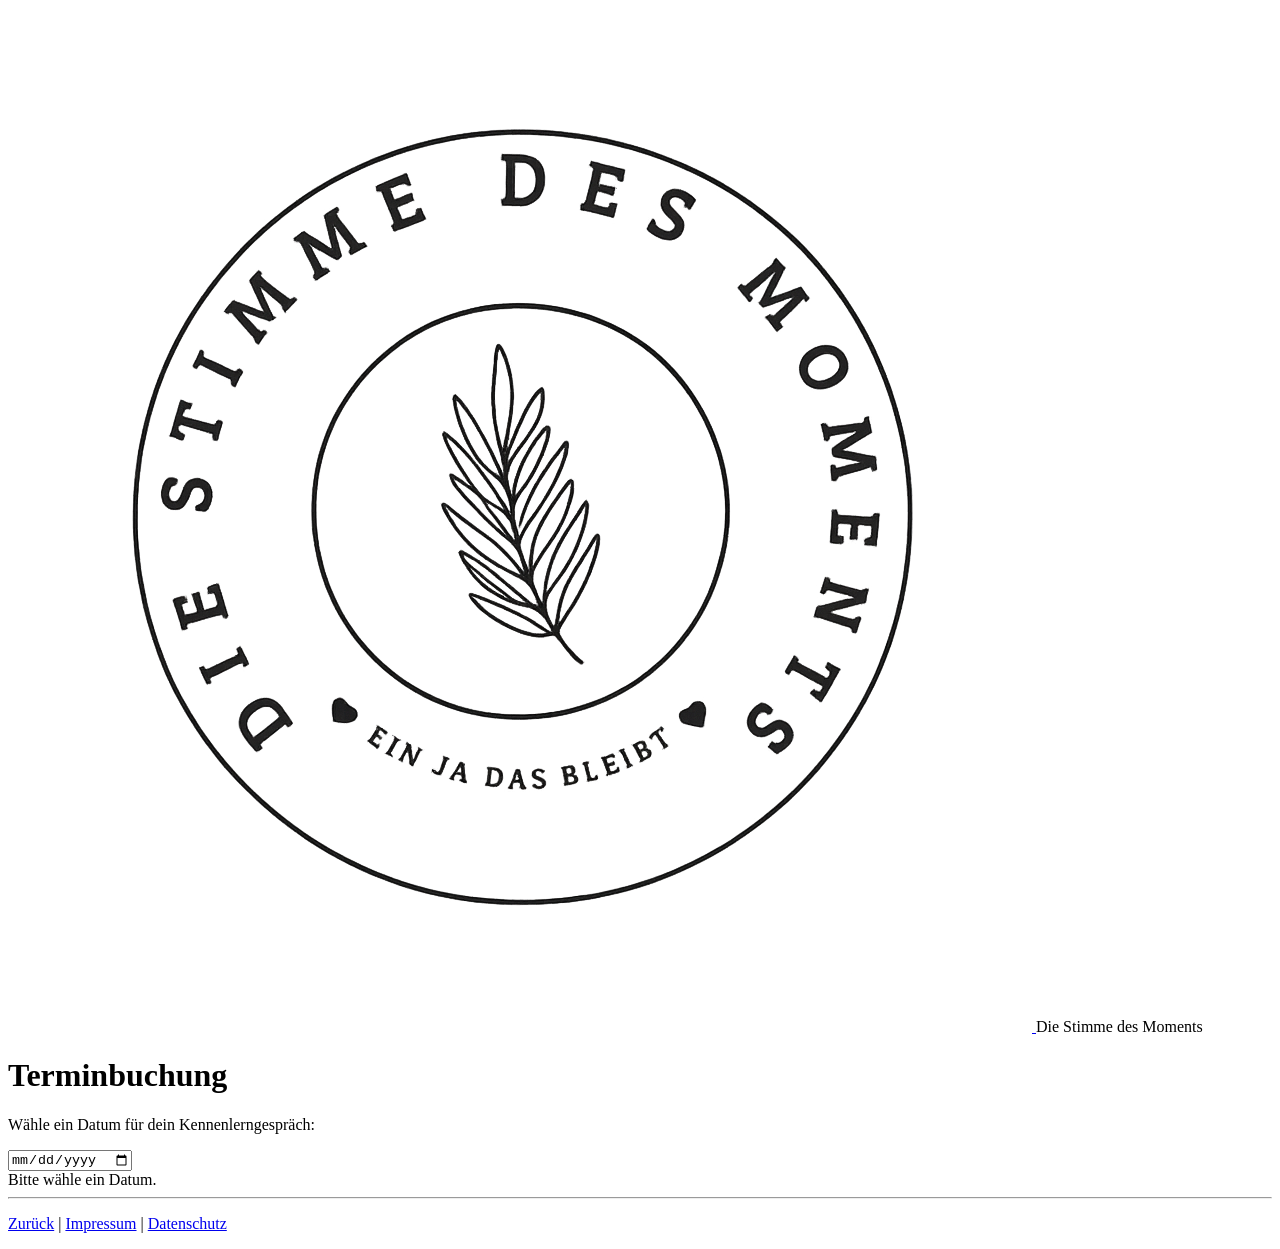
==== docs/buchung.html @ c090d79e "Bugfix: style.css Pfad korrigiert, JSON-Fallback verbessert" ====
<!DOCTYPE html>
<html lang="de">
<head>
  <meta charset="UTF-8" />
  <title>Terminbuchung</title>
  <link rel="stylesheet" href="style.css" />
</head>
<header class="site-header">
  <div class="header-left">
    <a href="index.html">
      <img src="logoT.png" alt="Logo" class="logo" />
    </a>
    <span class="site-title">Die Stimme des Moments</span>
  </div>
</header>
<body>
  <header>
    <h1>Terminbuchung</h1>
  </header>

  <main>
    <p>Wähle ein Datum für dein Kennenlerngespräch:</p>
    <input type="date" id="datePicker" min="" />
    <div id="slots">Bitte wähle ein Datum.</div>
  </main>

  <footer>
    <hr />
    <p>
      <a href="index.html">Zurück</a> |
      <a href="impressum.html">Impressum</a> |
      <a href="datenschutz.html">Datenschutz</a>
    </p>
  </footer>

  <script src="buchung.js"></script>
</body>
</html>
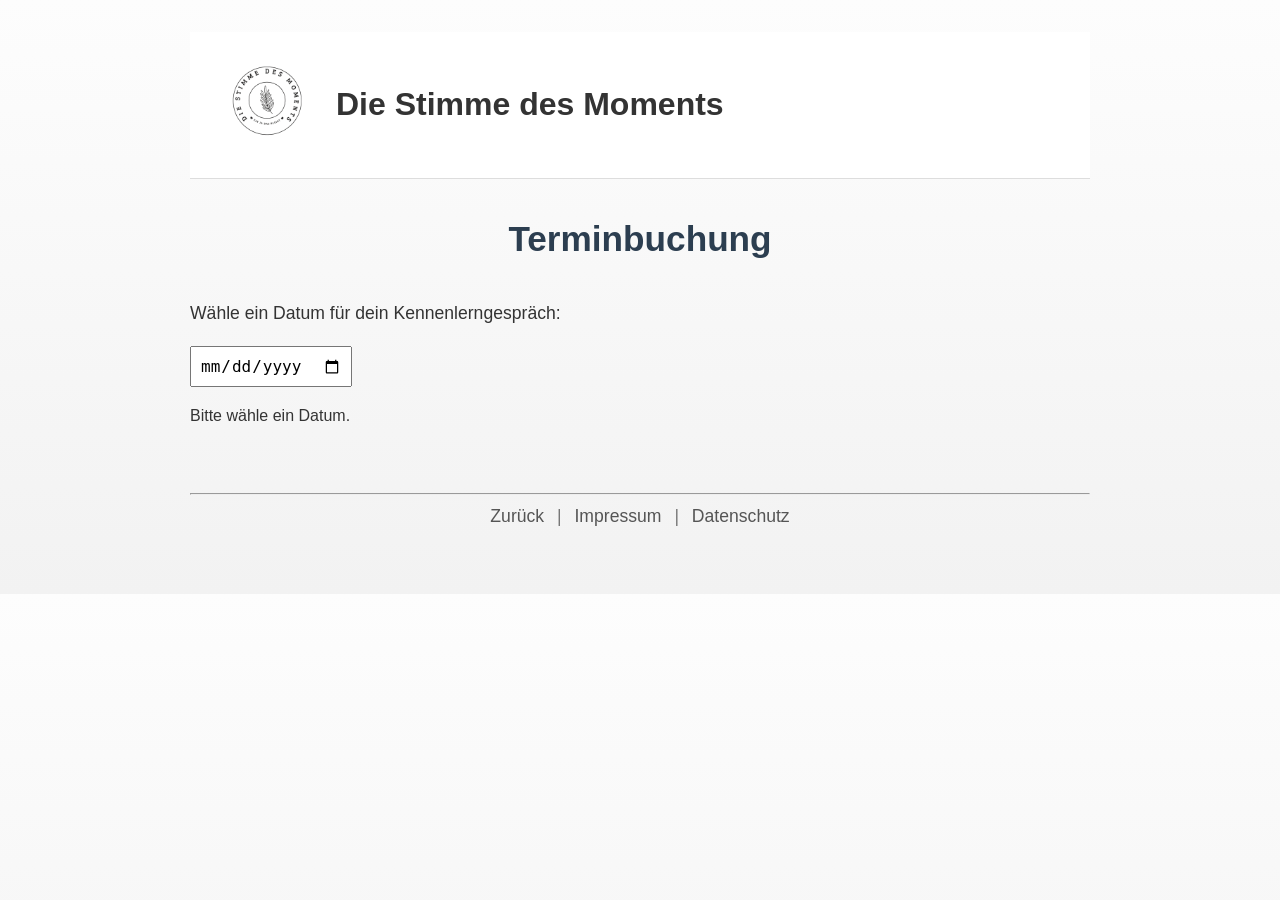
==== commit 288d20a1: "Rename Style.css to style.css" ====
--- a/docs/buchung.html
+++ b/docs/buchung.html
@@ -1,7 +1,7 @@
 <!DOCTYPE html>
 <html lang="de">
 <head>
-  <meta charset="UTF-8" />
+  <meta name="viewport" content="width=device-width, initial-scale=1.0" />
   <title>Terminbuchung</title>
   <link rel="stylesheet" href="style.css" />
 </head>
--- a/docs/style.css
+++ b/docs/style.css
@@ -0,0 +1,242 @@
+body {
+  font-family: Arial, sans-serif;
+  padding: 2rem;
+  max-width: 800px;
+  margin: auto;
+  background: #f9f9f9;
+  color: #333;
+}
+
+header, footer {
+  text-align: center;
+  margin-bottom: 2rem;
+}
+
+h1 {
+  font-size: 2rem;
+  margin-bottom: 1rem;
+}
+
+p {
+  font-size: 1.1rem;
+  line-height: 1.6;
+}
+
+a.button {
+  display: inline-block;
+  padding: 12px 20px;
+  background-color: #007bff;
+  color: #fff;
+  text-decoration: none;
+  border-radius: 6px;
+  margin-top: 1rem;
+  font-weight: bold;
+}
+
+a.button:hover {
+  background-color: #0056b3;
+}
+
+.calendar-nav {
+  display: flex;
+  justify-content: center;
+  align-items: center;
+  margin-bottom: 1rem;
+}
+
+.calendar-nav button {
+  padding: 5px 10px;
+  margin: 0 10px;
+  cursor: pointer;
+  background: #007bff;
+  color: #fff;
+  border: none;
+  border-radius: 4px;
+}
+
+.calendar-nav button:hover {
+  background: #0056b3;
+}
+
+#slots {
+  display: flex;
+  flex-direction: column;
+  gap: 10px;
+}
+
+.slot-day {
+  background: #fff;
+  border: 1px solid #ddd;
+  padding: 1rem;
+  border-radius: 8px;
+}
+
+.slot-day h3 {
+  margin-top: 0;
+}
+
+.slot-day button {
+  margin: 5px;
+  padding: 8px 12px;
+  background: #007bff;
+  color: #fff;
+  border: none;
+  border-radius: 4px;
+  cursor: pointer;
+}
+
+.slot-day button:hover {
+  background: #218838;
+}
+
+footer {
+  font-size: 0.9em;
+  margin-top: 3rem;
+  color: #777;
+}
+
+footer p {
+  margin: 0;
+}
+
+footer a {
+  margin: 0 10px;
+  text-decoration: none;
+  color: #555;
+}
+
+footer a:hover {
+  text-decoration: underline;
+}
+
+    .site-header {
+  display: flex;
+  align-items: center;
+  padding: 1.5rem 2rem;
+  background-color: #fff;
+  border-bottom: 1px solid #ddd;
+}
+
+.header-left {
+  display: flex;
+  align-items: center;
+  gap: 1.5rem;
+}
+
+.logo {
+  height: 90px;
+  width: auto;
+}
+
+.site-title {
+  font-size: 2rem;
+  font-weight: bold;
+  color: #333;
+}
+
+    body {
+      background: linear-gradient(to bottom, #fdfdfd, #f2f2f2);
+      color: #333;
+      font-family: 'Segoe UI', sans-serif;
+      line-height: 1.6;
+      padding: 2rem;
+      max-width: 900px;
+      margin: auto;
+    }
+
+    header {
+      text-align: center;
+      margin-bottom: 2rem;
+    }
+
+    header h1 {
+      font-size: 2.2rem;
+      color: #2c3e50;
+    }
+
+    main {
+      animation: fadeIn 1s ease-in;
+    }
+
+    p {
+      margin: 1.2rem 0;
+      font-size: 1.1rem;
+    }
+
+    strong {
+      color: #007bff;
+    }
+
+    em {
+      font-style: italic;
+      color: #666;
+    }
+
+    .button {
+      display: inline-block;
+      margin-top: 2rem;
+      padding: 12px 24px;
+      background-color: #007bff;
+      color: white;
+      border-radius: 6px;
+      text-decoration: none;
+      font-size: 1.1rem;
+      transition: background 0.3s ease;
+    }
+
+    .button:hover {
+      background-color: #0056b3;
+    }
+
+    footer {
+      text-align: center;
+      margin-top: 4rem;
+      font-size: 0.9rem;
+      color: #777;
+    }
+
+    footer a {
+      color: #555;
+      text-decoration: none;
+      margin: 0 8px;
+    }
+
+    footer a:hover {
+      text-decoration: underline;
+    }
+
+    @keyframes fadeIn {
+      from { opacity: 0; transform: translateY(20px); }
+      to   { opacity: 1; transform: translateY(0); }
+    }
+
+input[type="date"] {
+  font-size: 1rem;
+  padding: 0.5rem;
+  margin-bottom: 1rem;
+}
+
+.slot-day button {
+  width: 200px; /* Feste Breite für alle Buttons */
+  display: inline-block;
+  margin: 4px;
+  padding: 10px 12px;
+  background: #007bff;
+  color: #fff;
+  border: none;
+  border-radius: 6px;
+  font-family: 'Courier New', monospace; /* Für gleichmäßige Zeitangabe */
+  text-align: center;
+  cursor: pointer;
+  transition: background 0.3s ease;
+}
+
+.slot-day button:hover {
+  background: #0056b3;
+}
+.slot-day {
+  display: flex;
+  flex-wrap: wrap;
+  gap: 10px;
+}
+
